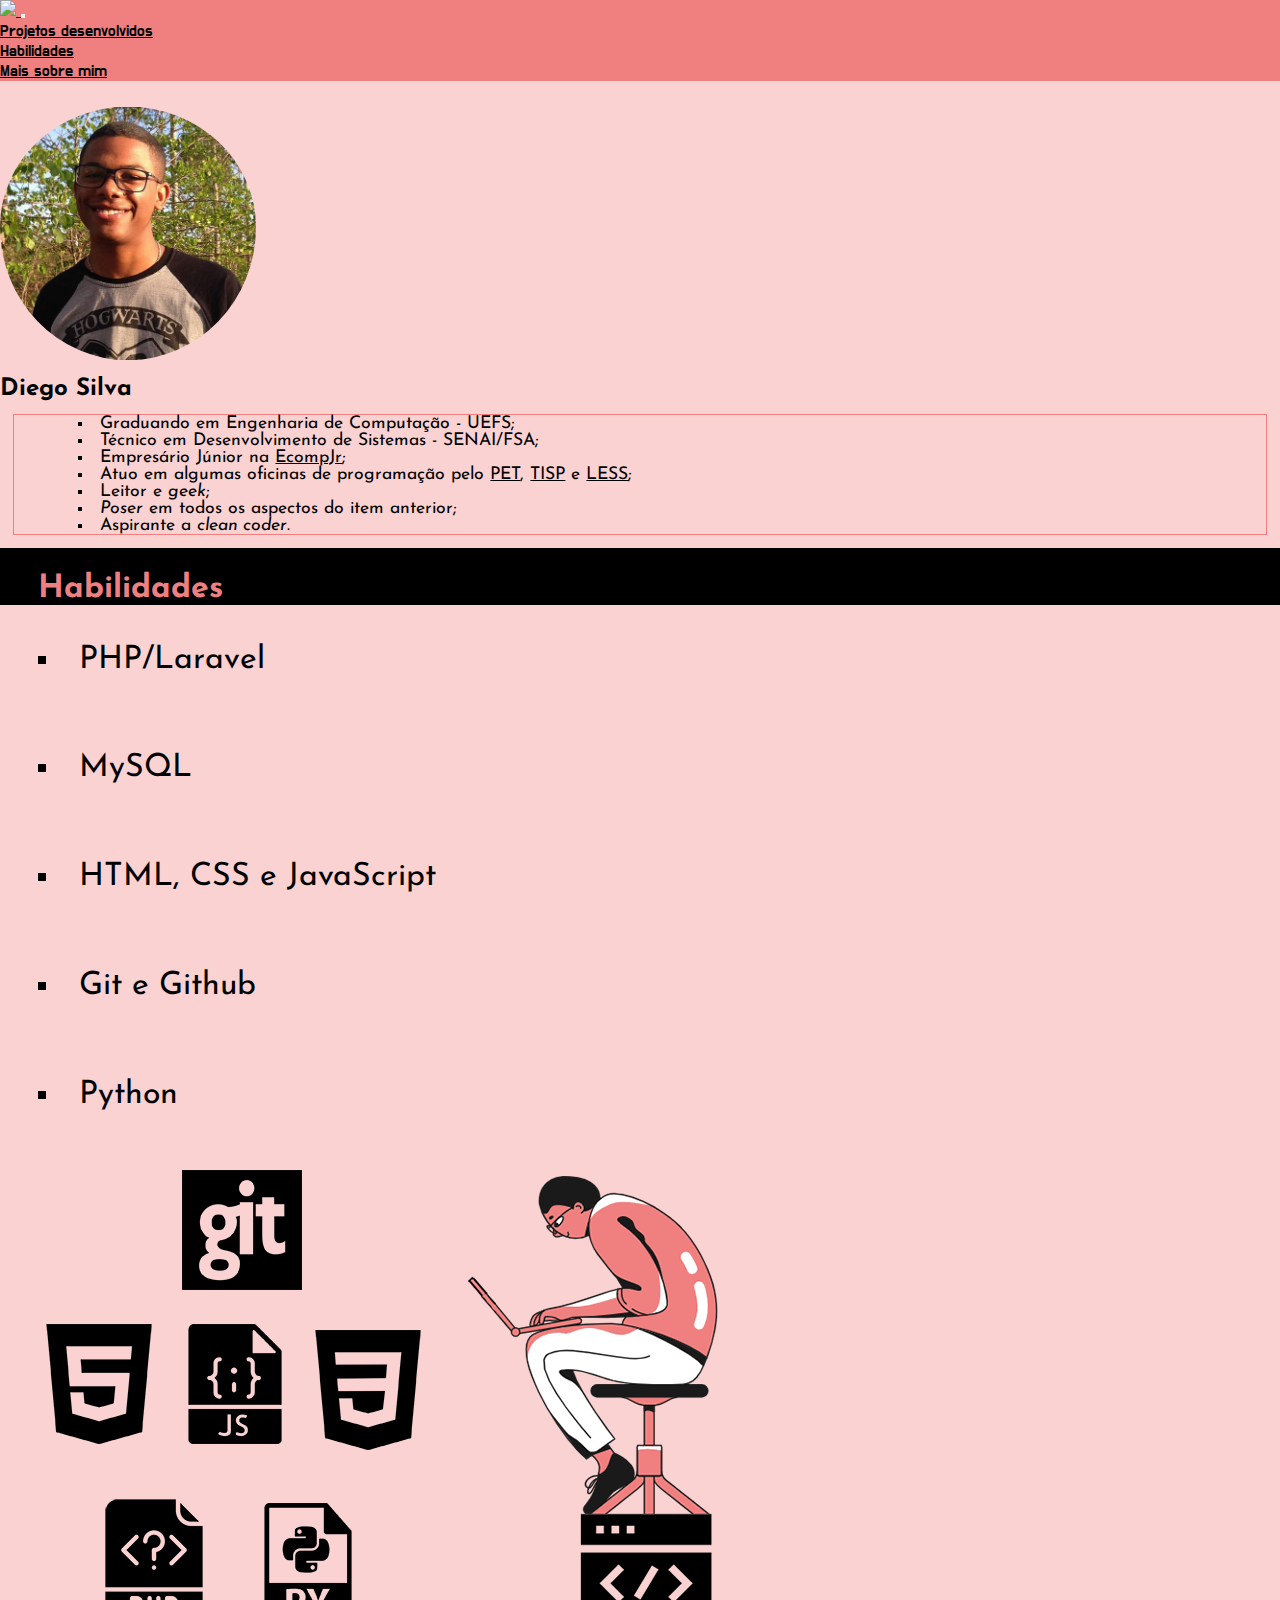
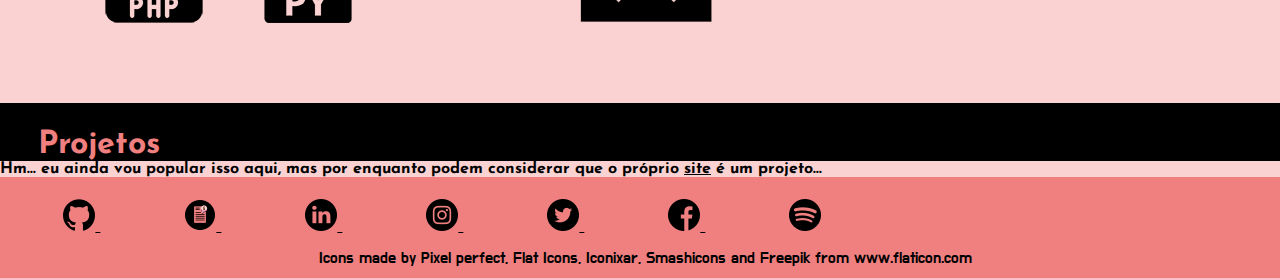
==== index.html @ 700fc0e4 "Merge branch 'master' into dev" ====
<!DOCTYPE html>
<html>
	<head>
		<title> Diego Silva </title>
		<meta charset="utf-8" />
		<meta name="description" content="Currículo/Portfólio de Diego Silva, estudante de Engenharia de Computação
		da Universidade Estadual de Feira de Santana e desenvolvedor em formação." />
		<meta name="keywords" content="Diego, portfólio, currículo, programador, programação, desenvolvedor, desenvolvimento, UEFS, Computação, Sistemas" />
		<meta name="image" property="og:image" content="assets/thumb.png"/>
		<meta property="og:title" content="Di3goCS - Desenvolvedor Web"/>
		<meta property="og:type" content="website"/>
		<meta property="og:image" content="assets/thumb.png"/>
		<meta property="og:description" content="Hey, eu sou o Diego e esse é o meu site!" />
		<meta property="og:locale" content="pt_BR"/>
		<meta property="og:url" content="https://di3gocs.github.io/"/>
		<meta property="twitter:image" content="assets/profile_pic.png">
		<meta name="author" content="Diego Silva" />
		<link rel="icon" href="/assets/favicon.ico" type="image/ico"/>
		<link rel="shortcut icon" href="/assets/favicon.ico" type="image/x-icon"/>
		<meta name="viewport" content="viewport-fit=cover, width=device-width, initial-scale=1.0, minimum-scale=1.0, maximum-scale=1.0, user-scalable=no"/>
		<link rel="stylesheet" href="https://stackpath.bootstrapcdn.com/bootstrap/4.5.0/css/bootstrap.min.css" integrity="sha384-9aIt2nRpC12Uk9gS9baDl411NQApFmC26EwAOH8WgZl5MYYxFfc+NcPb1dKGj7Sk" crossorigin="anonymous">
		<link rel="stylesheet" type="text/css" href="../css/style.css" />
	</head>
	<body>
		<header>
			<nav class="navbar navbar-expand-lg navbar-light bg-light">
				<a class="navbar-brand" href="index.html">
					<img class="d-inline-block align-top pt-2" src="assets/logo.png">
				</a>
				<button class="navbar-toggler" type="button" data-toggle="collapse" data-target="#navbarNav" aria-controls="navbarNav" aria-expanded="false" aria-label="Toggle navigation">
				  <span class="navbar-toggler-icon"></span>
				</button>
				<div class="collapse navbar-collapse" id="navbarNav">
				  <ul class="navbar-nav">
					<li class="nav-item">
						<a class="nav-link" href="#projetos">Projetos desenvolvidos</a>
					</li>
					<li class="nav-item">
						<a class="nav-link" href="#habilidades">Habilidades</a>
					</li>
					<li class="nav-item">
						<a class="nav-link" href="about.html">Mais sobre mim</a>
					</li>
				  </ul>
				</div>
			  </nav>
		</header>
		<div id="#content" class="container-fluid justify-content-around">
			<div class="row justify-content-center align-items-center">
				<img class="img-fluid" src="assets/profile_pic.png" title="Diego" id="profile-pic" alt="A foto é circular e mostra diego sorrindo. Diego é negro, usa óculos e uma camisa cinza com mangas pretas. A camisa tem o brasão de Hogwarts. O fundo da foto mostra uma vegetação verde, de árvore com galhos finos. A iluminação da foto é feita pelo sol, da esquerda para direita, o que faz uma sombra se formar na parte direita do rosto de Diego.">
			</div>
			<div class="row justify-content-center align-self-center">
				<h1 id="principal-text">Diego Silva</h1>
			</div>
			<div class="row justify-content-center">
				<div class="rounded pt-3" id="info-box">
					<ul>
						<li>Graduando em Engenharia de Computação - UEFS;</li>
						<li>Técnico em Desenvolvimento de Sistemas - SENAI/FSA;</li>
						<li>Empresário Júnior na <a href="http://www.ecompjr.com.br" target="_blank">EcompJr</a>;</li>
						<li>Atuo em algumas oficinas de programação pelo 
							<a href="https://www.instagram.com/pet.engs.uefs/" target="_blank">PET</a>,
							<a href="https://www.instagram.com/tisp.uefs/" target="_blank">TISP</a> e
							<a href="https://www.instagram.com/less.uefs/" target="_blank">LESS</a>;</li>
						<li>Leitor e <i>geek</i>;</li>
						<li><i>Poser</i> em todos os aspectos do item anterior;</li>
						<li>Aspirante a <i>clean coder</i>.</li>
					</ul>
				</div>
			</div>
			<div class="row justify-content-left section-title" id="habilidades">
				<h1> Habilidades </h1>
			</div>
			<div class="row justify-content-around align-items-center" id="skill-list">
				<div class="col-12 col-md-4">
					<ul>
						<li>PHP/Laravel</li>
						<li>MySQL</li>
						<li>HTML, CSS e JavaScript</li>
						<li>Git e Github</li>
						<li>Python</li>
					</ul>
				</div>
				<div class="col-12 col-md-5">
					<img class="img-fluid" src="assets/boy-coding-mounted.png">
				</div>
			</div>
			<div class="row justify-content-left section-title" id="projetos">
				<h1> Projetos </h1>
			</div>
			<div class="row justify-content-center p-3">
				<h4>Hm... eu ainda vou popular isso aqui, mas por enquanto podem considerar que o próprio
					<a href="https://github.com/di3goCS/di3goCS.github.io" target="_blank">site</a> é um projeto...
				</h4>
			</div>
		</div>
		<footer>
			<div class="container-fluid">
				<div class="row justify-content-center mt-1 mb-1" id="network">
					<a href="https://github.com/di3goCS" target="_blank">
						<img src="assets/github.png" alt="Github icon"/>
					</a>
					<a href="http://lattes.cnpq.br/7691484795936785" target="_blank">
						<img src="assets/lattes.png" alt="Lattes icon"/>
					</a>
					<a href="https://www.linkedin.com/in/diego-silva-32a560175/" target="_blank">
						<img src="assets/linkedin.png" alt="Linkedin icon"/>
					</a>
					<a href="https://instagram.com/_dihcky" target="_blank">
						<img src="assets/instagram.png" alt="Instagram icon"/>
					</a>
					<a href="https://twitter.com/di3goCS" target="_blank">
						<img src="assets/twitter.png" alt="Twitter icon"/>
					</a>
					<a href="https://facebook.com/dihck" target="_blank">
						<img src="assets/facebook.png" alt="Facebook icon"/>
					</a>
					<a href="https://open.spotify.com/user/gv347af796lak2b9co5lyiy7v?si=PlERdVa4TDumbwbuc2-dHQ" target="_blank">
						<img src="assets/spotify.png" alt="Spotify icon"/>
					</a>
				</div>
				<div class="row justify-content-center align-items-center" id="references">
					<p> 
						Icons made by <a href="https://icon54.com/" title="Pixel perfect"> Pixel perfect, </a>
						<a href="https://www.flaticon.com/authors/flat-icons" title="Flat Icons">Flat Icons</a>,
						<a href="https://www.flaticon.com/authors/iconixar" title="iconixar">Iconixar</a>,
						<a href="https://www.flaticon.com/authors/smashicons" title="Smashicons">Smashicons</a> and
						<a href="https://www.flaticon.com/authors/freepik" title="Freepik">Freepik</a> from <a href="https://www.flaticon.com/" title="Flaticon"> www.flaticon.com</a>
					</p>
				</div>
			</div>
		</footer>
		
	<div vw class="enabled">
		<div vw-access-button class="active"></div>
		<div vw-plugin-wrapper>
		<div class="vw-plugin-top-wrapper"></div>
		</div>
	</div>
	<script src="https://vlibras.gov.br/app/vlibras-plugin.js"></script>
	<script>
		new window.VLibras.Widget('https://vlibras.gov.br/app');
	</script>
	<script src="../js/main.js" defer></script>
	<script src="https://code.jquery.com/jquery-3.5.1.slim.min.js" integrity="sha384-DfXdz2htPH0lsSSs5nCTpuj/zy4C+OGpamoFVy38MVBnE+IbbVYUew+OrCXaRkfj" crossorigin="anonymous"></script>
	<script src="https://stackpath.bootstrapcdn.com/bootstrap/4.5.0/js/bootstrap.min.js" integrity="sha384-OgVRvuATP1z7JjHLkuOU7Xw704+h835Lr+6QL9UvYjZE3Ipu6Tp75j7Bh/kR0JKI" crossorigin="anonymous"></script>
	</body>
</html>
---- css/style.css ----
/*Imports de fonts*/
@import url('https://fonts.googleapis.com/css2?family=Do+Hyeon&display=swap');
@import url('https://fonts.googleapis.com/css2?family=Josefin+Sans:wght@400;700&display=swap');

* {
	margin: 0px;
	padding: 0px;
}


body {
	font-family: 'Josefin Sans', sans-serif;
	background-color: #FAD2D2;
	color: #000000;
	width: 100%;
}

header {
	font-family: 'Do Hyeon', sans-serif;
}


.navbar {
	background-color: #F08080 !important;
	white-space: nowrap;
}

.navbar-brand:hover {
	background-color: transparent;
}

header img {
	width: 15%;
	/*object-fit: cover;*/
}

header ul li a {
	color: black;
}

header a:hover {
	background-color: #F08080;
	/*background-color: #F08080;*/
	color: #000000;
}

footer {
	background-color: #F08080;
    position: relative;
	bottom:0;
	width:100%;
	margin: auto auto;
	padding: 10px 5px;
	clear:both;
}

footer .row {
	padding-top: 1%;
}

footer .row a img {
	margin-left: 1%;
	padding-left: 20px;
}

.section-title {
	background-color: #000000;
	color: #F08080;
	padding-top: 2%;
	padding-left: 3%;
}

.section-text {
	text-align: justify;
	padding: 4%;
}

.img-text {
	text-align: center;
}

.img-text img {
	width: 24%;
	padding: 1.5%;
}

.img-text p {
	text-align: justify;
	font-size: 1.2em;
	margin-bottom: 0;
	text-indent: 1.5em;
	margin-top: 1%;
}

body a {
	color: black;
}

#profile-pic {
	border-radius: 50%;
	padding: 2% 0% 1%;
	width: 55%;
}

#principal-text {
	font-weight: 700;
	font-size: 1.5em;
}

#info-box {
	font-size: 1.1em;
	border-style: solid;
	border-width: 0.1em;
	border-color: #F08080;
	margin: 1%;
	padding: 0 5%;
}

#info-box ul {
	list-style: square inside;
}

#info-box:hover {
	background-color: #F08080;
	border-color: #000000;
	color: #000000;
}

#text-pic {
	width: 50%;
}

#skill-list ul {
	list-style: square inside;
	font-size: 2em;;
}

#skill-list ul li {
	padding: 3%;
}

#network a {
	margin: 0% 2%;
}

#references {
	font-family: 'Do Hyeon', sans-serif;
	text-align: center;
	color: #000000;
}

#references a {
	text-decoration: none;
	color: #000000;
}


/* Exceções de responsividade */
@media (min-width: 768px){
	#profile-pic {
		width: 20%;
	}
	.img-text img {
		float: left;
	}
}

@media (max-width: 768px){
	#info-box {
		font-size: 0.7em;
		margin: 1% 6% 6%;
	}
	.img-text img {
		width: 70%;
	}
	#network a {
		margin: 1% 6%;
	}
}

/*Snippets*/

/* Grow from https://github.com/IanLunn/Hover*/
.hvr-grow {
    display: inline-block;
    vertical-align: middle;
    transform: translateZ(0);
    box-shadow: 0 0 1px rgba(0, 0, 0, 0);
    backface-visibility: hidden;
    -moz-osx-font-smoothing: grayscale;
    transition-duration: 0.3s;
    transition-property: transform;
}

.hvr-grow:hover,
.hvr-grow:focus,
.hvr-grow:active {
    transform: scale(1.1);
}
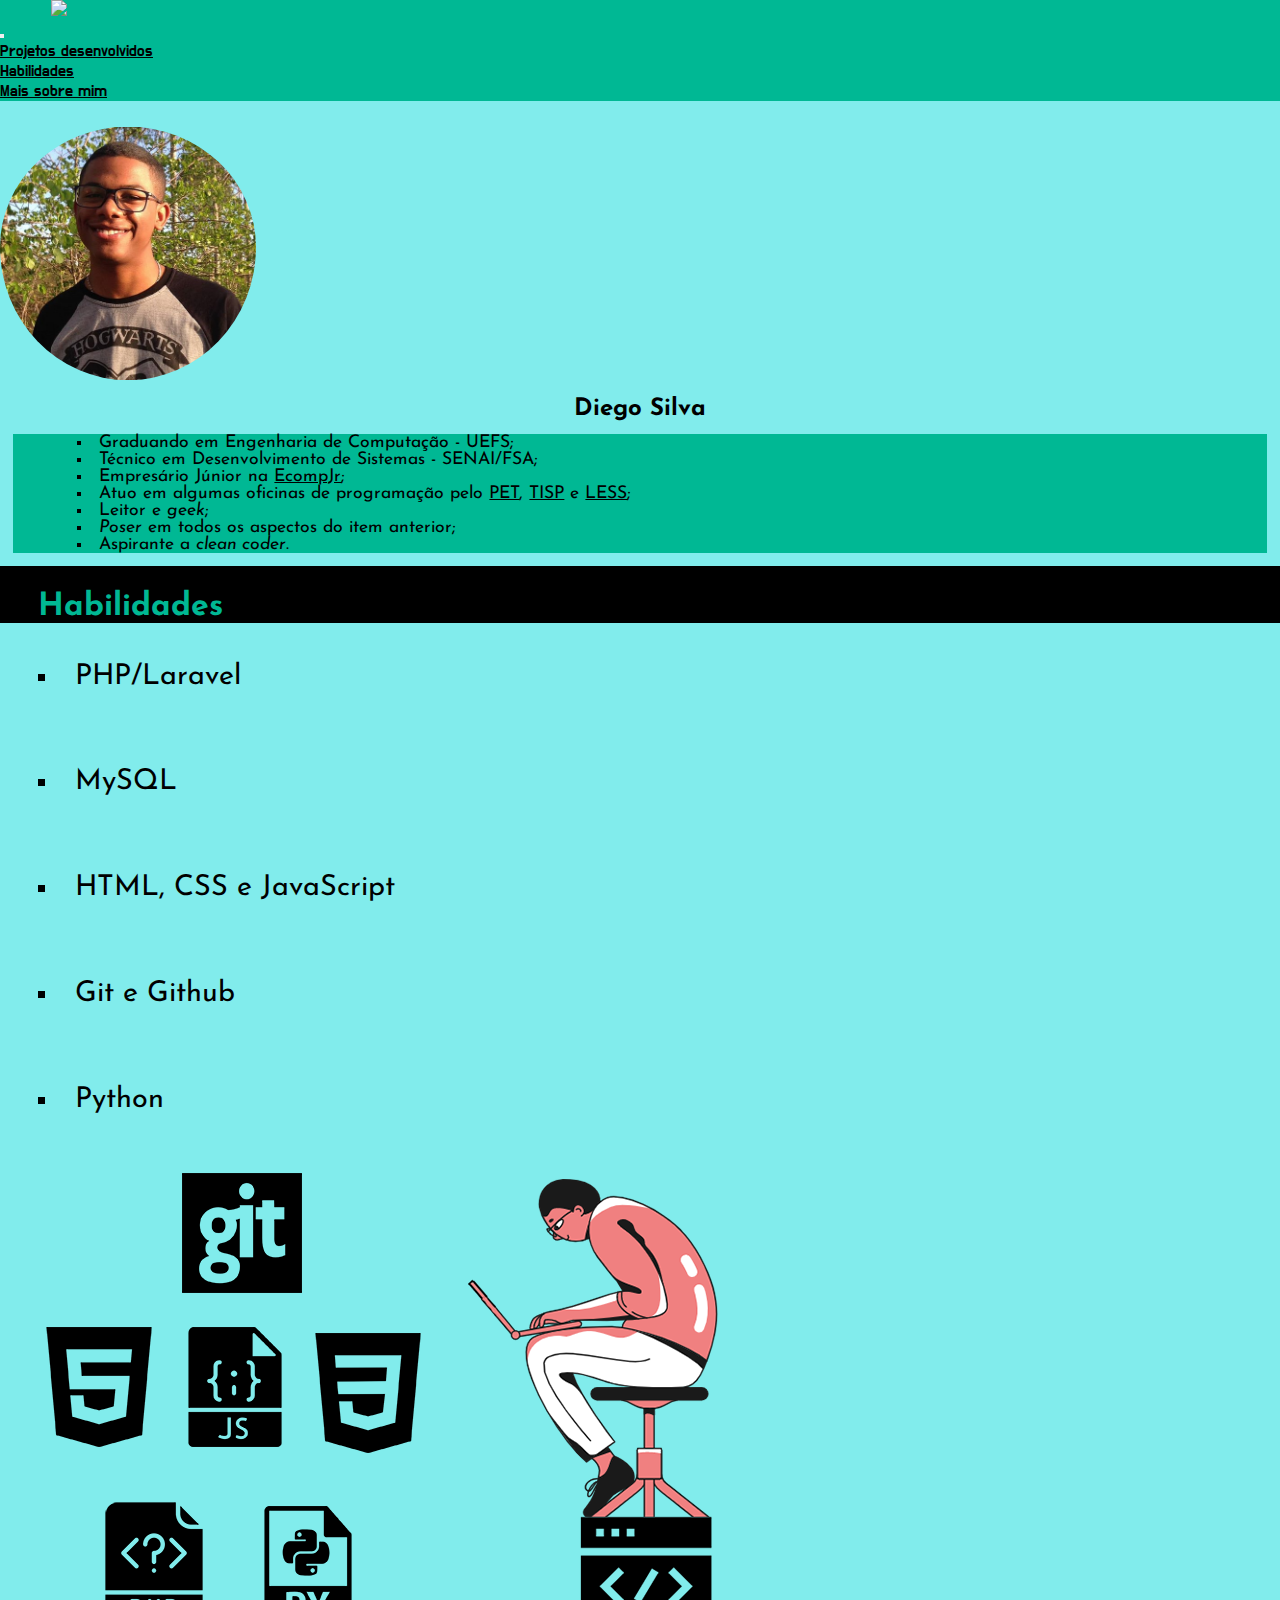
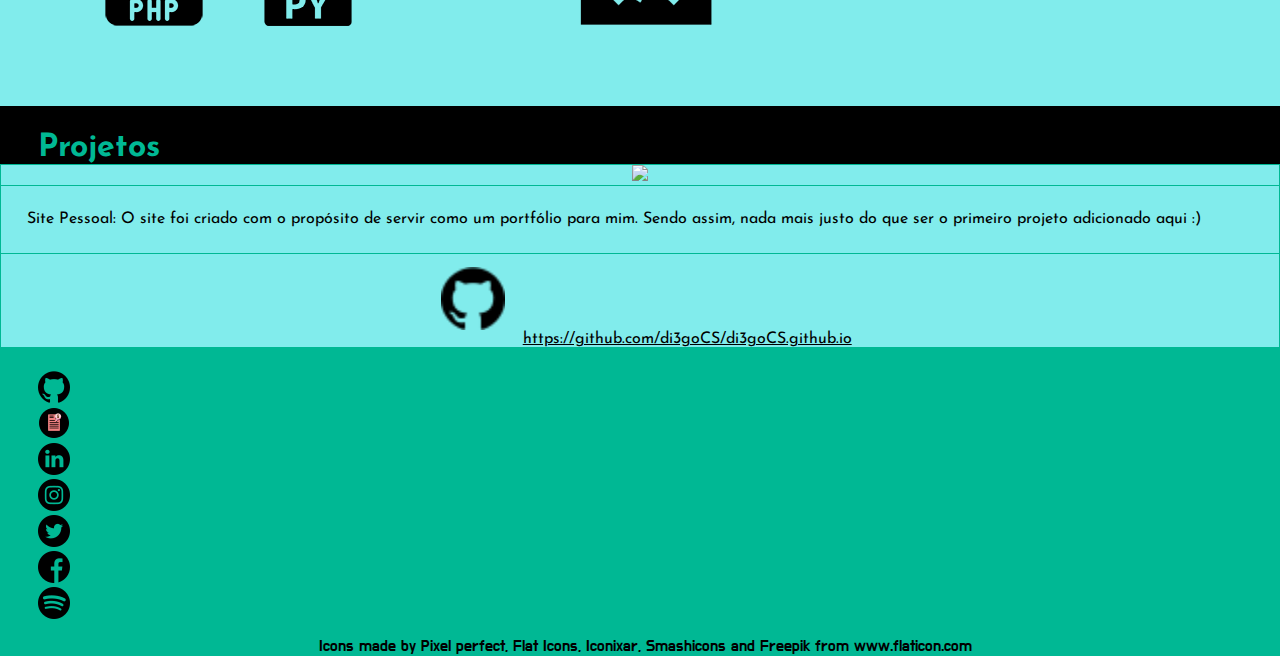
==== commit be4a97c3: "update to bootstrap 5" ====
--- a/index.html
+++ b/index.html
@@ -18,45 +18,52 @@
 		<link rel="icon" href="/assets/favicon.ico" type="image/ico"/>
 		<link rel="shortcut icon" href="/assets/favicon.ico" type="image/x-icon"/>
 		<meta name="viewport" content="viewport-fit=cover, width=device-width, initial-scale=1.0, minimum-scale=1.0, maximum-scale=1.0, user-scalable=no"/>
-		<link rel="stylesheet" href="https://stackpath.bootstrapcdn.com/bootstrap/4.5.0/css/bootstrap.min.css" integrity="sha384-9aIt2nRpC12Uk9gS9baDl411NQApFmC26EwAOH8WgZl5MYYxFfc+NcPb1dKGj7Sk" crossorigin="anonymous">
-		<link rel="stylesheet" type="text/css" href="../css/style.css" />
+		<!-- <link rel="stylesheet" href="https://stackpath.bootstrapcdn.com/bootstrap/4.5.0/css/bootstrap.min.css" integrity="sha384-9aIt2nRpC12Uk9gS9baDl411NQApFmC26EwAOH8WgZl5MYYxFfc+NcPb1dKGj7Sk" crossorigin="anonymous"> -->
+		<link href="https://cdn.jsdelivr.net/npm/bootstrap@5.0.0-beta1/dist/css/bootstrap.min.css" rel="stylesheet" integrity="sha384-giJF6kkoqNQ00vy+HMDP7azOuL0xtbfIcaT9wjKHr8RbDVddVHyTfAAsrekwKmP1" crossorigin="anonymous">
+		<link rel="stylesheet" type="text/css" href="./css/style.css" />
 	</head>
 	<body>
 		<header>
 			<nav class="navbar navbar-expand-lg navbar-light bg-light">
-				<a class="navbar-brand" href="index.html">
-					<img class="d-inline-block align-top pt-2" src="assets/logo.png">
-				</a>
-				<button class="navbar-toggler" type="button" data-toggle="collapse" data-target="#navbarNav" aria-controls="navbarNav" aria-expanded="false" aria-label="Toggle navigation">
-				  <span class="navbar-toggler-icon"></span>
-				</button>
-				<div class="collapse navbar-collapse" id="navbarNav">
-				  <ul class="navbar-nav">
-					<li class="nav-item">
-						<a class="nav-link" href="#projetos">Projetos desenvolvidos</a>
-					</li>
-					<li class="nav-item">
-						<a class="nav-link" href="#habilidades">Habilidades</a>
-					</li>
-					<li class="nav-item">
-						<a class="nav-link" href="about.html">Mais sobre mim</a>
-					</li>
-				  </ul>
+				<div class="col-2">
+					<a class="navbar-brand" href="index.html">
+						<img class="d-inline-block align-top" src="assets/logo.png">
+					</a>
 				</div>
-			  </nav>
+				<div class="col-10">
+					<button class="navbar-toggler" type="button" data-toggle="collapse" data-target="#navbarNav" aria-controls="navbarNav" aria-expanded="false" aria-label="Toggle navigation">
+					  <span class="navbar-toggler-icon"></span>
+					</button>
+					<div class="collapse navbar-collapse justify-content-end" id="navbarNav">
+						<ul class="navbar-nav">
+							<li class="nav-item">
+								<a class="nav-link" href="#projetos">Projetos desenvolvidos</a>
+							</li>
+							<li class="nav-item">
+								<a class="nav-link" href="#habilidades">Habilidades</a>
+							</li>
+							<li class="nav-item">
+								<a class="nav-link" href="about.html">Mais sobre mim</a>
+							</li>
+						</ul>
+					</div>
+				</div>
+			</nav>
 		</header>
-		<div id="#content" class="container-fluid justify-content-around">
+		<div id="#content" class="container-fluid">
 			<div class="row justify-content-center align-items-center">
 				<img class="img-fluid" src="assets/profile_pic.png" title="Diego" id="profile-pic" alt="A foto é circular e mostra diego sorrindo. Diego é negro, usa óculos e uma camisa cinza com mangas pretas. A camisa tem o brasão de Hogwarts. O fundo da foto mostra uma vegetação verde, de árvore com galhos finos. A iluminação da foto é feita pelo sol, da esquerda para direita, o que faz uma sombra se formar na parte direita do rosto de Diego.">
 			</div>
-			<div class="row justify-content-center align-self-center">
-				<h1 id="principal-text">Diego Silva</h1>
+			<div class="row justify-content-center">
+				<div class="col-4 align-self-center">
+					<h1 id="principal-text">Diego Silva</h1>
+				</div>
 			</div>
 			<div class="row justify-content-center">
-				<div class="rounded pt-3" id="info-box">
+				<div class="col-6 rounded pt-3" id="info-box">
 					<ul>
 						<li>Graduando em Engenharia de Computação - UEFS;</li>
-						<li>Técnico em Desenvolvimento de Sistemas - SENAI/FSA;</li>
+						<li>Técnico em Desenvolvimento de Sistemas - SENAI/FSA;</l>
 						<li>Empresário Júnior na <a href="http://www.ecompjr.com.br" target="_blank">EcompJr</a>;</li>
 						<li>Atuo em algumas oficinas de programação pelo 
 							<a href="https://www.instagram.com/pet.engs.uefs/" target="_blank">PET</a>,
@@ -89,35 +96,77 @@
 				<h1> Projetos </h1>
 			</div>
 			<div class="row justify-content-center p-3">
-				<h4>Hm... eu ainda vou popular isso aqui, mas por enquanto podem considerar que o próprio
-					<a href="https://github.com/di3goCS/di3goCS.github.io" target="_blank">site</a> é um projeto...
-				</h4>
+				<div class="col-8 col-md-4 order-0">
+					<div class="project-box">
+						<div class="project-pic">
+							<img src="assets/site.png"/>
+						</div>
+						<div class="project-description">
+							<p>Site Pessoal: O site foi criado com o propósito de servir como um portfólio para mim. 
+								Sendo assim, nada mais justo do que ser o primeiro projeto adicionado aqui :)</p>
+						</div>
+						<div class="project-link">
+							<img src="assets/github.png" alt="Github icon"/>
+							<a href="https://github.com/di3goCS/di3goCS.github.io">https://github.com/di3goCS/di3goCS.github.io</a>
+						</div>
+					</div>
+				</div>
+				<!-- <div class="col-8 col-md-4">
+					<div class="project-box">
+						<div class="project-pic">
+							<p>Aqui vem a foto do projeto</p>
+						</div>
+						<div class="project-description">
+							<p>O site tem como propósito servir como um portfólio para mim, então,
+								nada mais justo do que ser o primeiro projeto adicionado aqui :)
+							</p>
+						</div>
+						<div class="project-link">
+							<img src="assets/github.png" alt="Github icon"/>
+							<a href="https://github.com/di3goCS/di3goCS.github.io" target="_blank">https://github.com/di3goCS/di3goCS.github.io</a>
+						</div>
+					</div>
+				</div> -->
 			</div>
 		</div>
 		<footer>
 			<div class="container-fluid">
 				<div class="row justify-content-center mt-1 mb-1" id="network">
-					<a href="https://github.com/di3goCS" target="_blank">
-						<img src="assets/github.png" alt="Github icon"/>
-					</a>
-					<a href="http://lattes.cnpq.br/7691484795936785" target="_blank">
-						<img src="assets/lattes.png" alt="Lattes icon"/>
-					</a>
-					<a href="https://www.linkedin.com/in/diego-silva-32a560175/" target="_blank">
-						<img src="assets/linkedin.png" alt="Linkedin icon"/>
-					</a>
-					<a href="https://instagram.com/_dihcky" target="_blank">
-						<img src="assets/instagram.png" alt="Instagram icon"/>
-					</a>
-					<a href="https://twitter.com/di3goCS" target="_blank">
-						<img src="assets/twitter.png" alt="Twitter icon"/>
-					</a>
-					<a href="https://facebook.com/dihck" target="_blank">
-						<img src="assets/facebook.png" alt="Facebook icon"/>
-					</a>
-					<a href="https://open.spotify.com/user/gv347af796lak2b9co5lyiy7v?si=PlERdVa4TDumbwbuc2-dHQ" target="_blank">
-						<img src="assets/spotify.png" alt="Spotify icon"/>
-					</a>
+					<div class="col-md-1 col-4 p-1">
+						<a href="https://github.com/di3goCS" target="_blank">
+							<img src="assets/github.png" alt="Github icon"/>
+						</a>
+					</div>
+					<div class="col-md-1 col-4 p-1">
+						<a href="http://lattes.cnpq.br/7691484795936785" target="_blank">
+							<img src="assets/lattes.png" alt="Lattes icon"/>
+						</a>
+					</div>
+					<div class="col-md-1 col-4 p-1">
+						<a href="https://www.linkedin.com/in/diego-silva-32a560175/" target="_blank">
+							<img src="assets/linkedin.png" alt="Linkedin icon"/>
+						</a>
+					</div>
+					<div class="col-md-1 col-4 p-1">
+						<a href="https://instagram.com/_dihcky" target="_blank">
+							<img src="assets/instagram.png" alt="Instagram icon"/>
+						</a>
+					</div>
+					<div class="col-md-1 col-4 p-1">
+						<a href="https://twitter.com/di3goCS" target="_blank">
+							<img src="assets/twitter.png" alt="Twitter icon"/>
+						</a>
+					</div>
+					<div class="col-md-1 col-4 p-1">
+						<a href="https://facebook.com/dihck" target="_blank">
+							<img src="assets/facebook.png" alt="Facebook icon"/>
+						</a>
+					</div>
+					<div class="col-md-1 col-4 p-1">
+						<a href="https://open.spotify.com/user/gv347af796lak2b9co5lyiy7v?si=PlERdVa4TDumbwbuc2-dHQ" target="_blank">
+							<img src="assets/spotify.png" alt="Spotify icon"/>
+						</a>
+					</div>
 				</div>
 				<div class="row justify-content-center align-items-center" id="references">
 					<p> 
@@ -142,8 +191,9 @@
 		new window.VLibras.Widget('https://vlibras.gov.br/app');
 	</script>
 	<script src="../js/main.js" defer></script>
-	<script src="https://code.jquery.com/jquery-3.5.1.slim.min.js" integrity="sha384-DfXdz2htPH0lsSSs5nCTpuj/zy4C+OGpamoFVy38MVBnE+IbbVYUew+OrCXaRkfj" crossorigin="anonymous"></script>
-	<script src="https://stackpath.bootstrapcdn.com/bootstrap/4.5.0/js/bootstrap.min.js" integrity="sha384-OgVRvuATP1z7JjHLkuOU7Xw704+h835Lr+6QL9UvYjZE3Ipu6Tp75j7Bh/kR0JKI" crossorigin="anonymous"></script>
+	<script src="https://cdn.jsdelivr.net/npm/bootstrap@5.0.0-beta1/dist/js/bootstrap.bundle.min.js" integrity="sha384-ygbV9kiqUc6oa4msXn9868pTtWMgiQaeYH7/t7LECLbyPA2x65Kgf80OJFdroafW" crossorigin="anonymous"></script>
+	<!-- <script src="https://code.jquery.com/jquery-3.5.1.slim.min.js" integrity="sha384-DfXdz2htPH0lsSSs5nCTpuj/zy4C+OGpamoFVy38MVBnE+IbbVYUew+OrCXaRkfj" crossorigin="anonymous"></script>
+	<script src="https://stackpath.bootstrapcdn.com/bootstrap/4.5.0/js/bootstrap.min.js" integrity="sha384-OgVRvuATP1z7JjHLkuOU7Xw704+h835Lr+6QL9UvYjZE3Ipu6Tp75j7Bh/kR0JKI" crossorigin="anonymous"></script> -->
 	</body>
 </html>
 
--- a/css/style.css
+++ b/css/style.css
@@ -5,12 +5,17 @@
 * {
 	margin: 0px;
 	padding: 0px;
-}
-
+	--primary-color:#81ecec;
+	--secondary-color:#00b894;
+}
+
+html, body {
+    min-height: 100%;
+}
 
 body {
 	font-family: 'Josefin Sans', sans-serif;
-	background-color: #FAD2D2;
+	background-color: var(--primary-color);
 	color: #000000;
 	width: 100%;
 }
@@ -21,7 +26,7 @@
 
 
 .navbar {
-	background-color: #F08080 !important;
+	background-color: var(--secondary-color) !important;
 	white-space: nowrap;
 }
 
@@ -30,7 +35,8 @@
 }
 
 header img {
-	width: 15%;
+	width: 50%;
+	margin-left: 4%;
 	/*object-fit: cover;*/
 }
 
@@ -39,19 +45,19 @@
 }
 
 header a:hover {
-	background-color: #F08080;
+	background-color: var(--secondary-color);
 	/*background-color: #F08080;*/
 	color: #000000;
 }
 
 footer {
-	background-color: #F08080;
+	background-color: var(--secondary-color);
     position: relative;
-	bottom:0;
-	width:100%;
-	margin: auto auto;
-	padding: 10px 5px;
-	clear:both;
+	bottom: 0;
+	width: 100%;
+	margin: 0;
+	padding: 10px 5px 0px;
+	/*clear:both;*/
 }
 
 footer .row {
@@ -65,7 +71,7 @@
 
 .section-title {
 	background-color: #000000;
-	color: #F08080;
+	color: var(--secondary-color);
 	padding-top: 2%;
 	padding-left: 3%;
 }
@@ -92,6 +98,36 @@
 	margin-top: 1%;
 }
 
+.project-box {
+	border: 1px solid var(--secondary-color);
+}
+
+.project-pic {
+	border-bottom: 1px solid var(--secondary-color);
+	text-align: center;
+}
+
+.project-pic img {
+	justify-self: center;
+	width: 100%;
+}
+
+.project-description p {
+	margin: 2%;
+	text-align: justify;
+}
+
+.project-link {
+	border-top: 1px solid var(--secondary-color);
+	text-align: center;
+}
+
+.project-link img {
+	width: 5%;
+	margin: 1%;
+}
+
+
 body a {
 	color: black;
 }
@@ -105,15 +141,20 @@
 #principal-text {
 	font-weight: 700;
 	font-size: 1.5em;
+	text-align: center;
 }
 
 #info-box {
 	font-size: 1.1em;
-	border-style: solid;
+	/* border-style: solid;
 	border-width: 0.1em;
-	border-color: #F08080;
+	border-color: var(--secondary-color); */
 	margin: 1%;
 	padding: 0 5%;
+	background-color: var(--secondary-color);
+	border-color: #000000;
+	color: #000000;
+	/* box-shadow: 10px 10px 5px black; */
 }
 
 #info-box ul {
@@ -121,9 +162,8 @@
 }
 
 #info-box:hover {
-	background-color: #F08080;
-	border-color: #000000;
-	color: #000000;
+	transition: 0.25s;
+	box-shadow: 5px 5px 5px rgba(0, 0, 0, 0.507);
 }
 
 #text-pic {
@@ -132,15 +172,11 @@
 
 #skill-list ul {
 	list-style: square inside;
-	font-size: 2em;;
+	font-size: 1.8em;
 }
 
 #skill-list ul li {
 	padding: 3%;
-}
-
-#network a {
-	margin: 0% 2%;
 }
 
 #references {
@@ -175,6 +211,9 @@
 	}
 	#network a {
 		margin: 1% 6%;
+	}
+	#skill-list ul {
+		font-size: 1em;
 	}
 }
 
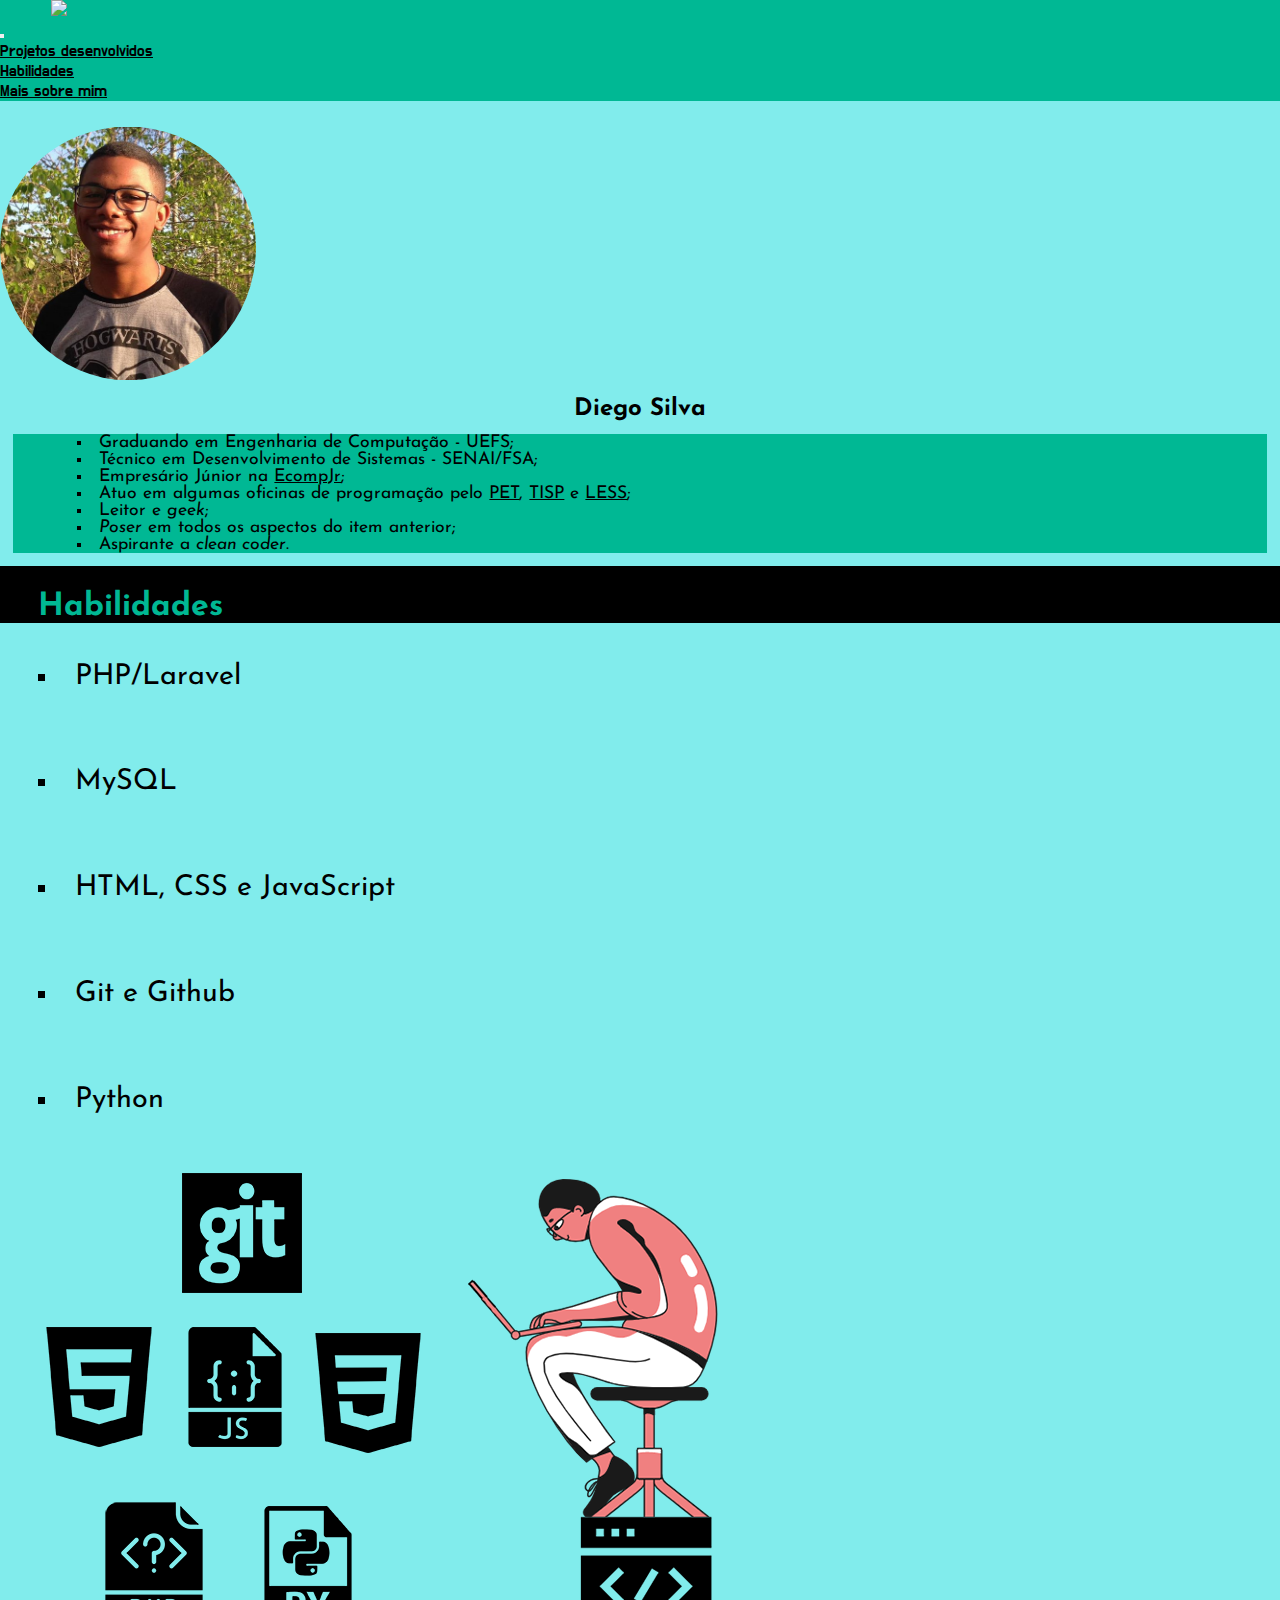
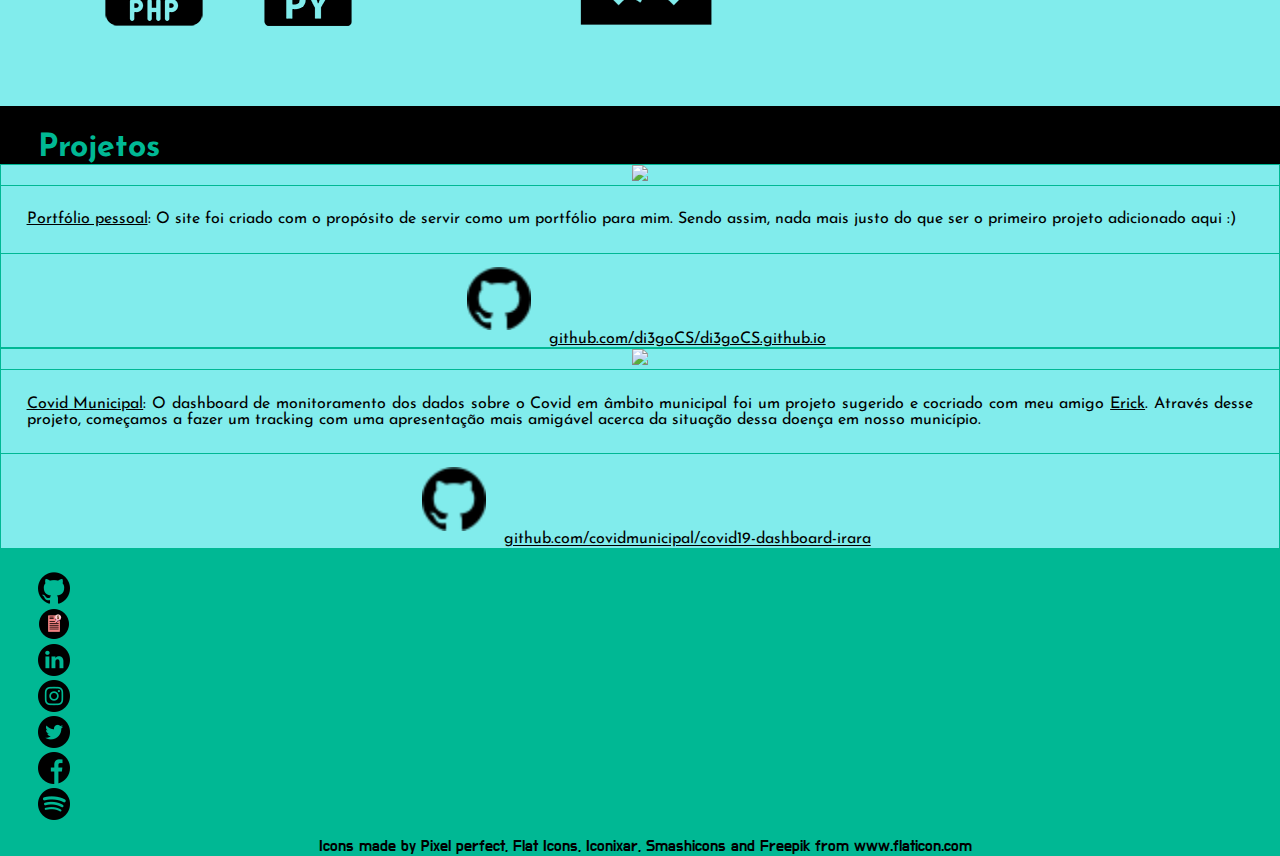
==== commit 28ced0ec: "minor changes" ====
--- a/index.html
+++ b/index.html
@@ -24,46 +24,52 @@
 	</head>
 	<body>
 		<header>
-			<nav class="navbar navbar-expand-lg navbar-light bg-light">
-				<div class="col-2">
-					<a class="navbar-brand" href="index.html">
-						<img class="d-inline-block align-top" src="assets/logo.png">
-					</a>
-				</div>
-				<div class="col-10">
-					<button class="navbar-toggler" type="button" data-toggle="collapse" data-target="#navbarNav" aria-controls="navbarNav" aria-expanded="false" aria-label="Toggle navigation">
-					  <span class="navbar-toggler-icon"></span>
-					</button>
-					<div class="collapse navbar-collapse justify-content-end" id="navbarNav">
-						<ul class="navbar-nav">
-							<li class="nav-item">
-								<a class="nav-link" href="#projetos">Projetos desenvolvidos</a>
-							</li>
-							<li class="nav-item">
-								<a class="nav-link" href="#habilidades">Habilidades</a>
-							</li>
-							<li class="nav-item">
-								<a class="nav-link" href="about.html">Mais sobre mim</a>
-							</li>
-						</ul>
-					</div>
-				</div>
-			</nav>
+			<div class="row justify-content-between">
+				<nav class="navbar navbar-expand-lg navbar-light bg-light">
+					<div class="col-7 col-md-2 order-1 order-md-0">
+						<a class="navbar-brand" href="index.html">
+							<img class="d-inline-block align-self-top" src="assets/logo.png">
+						</a>
+					</div>
+					<div class="col-2 col-md-10">
+						<!-- <button class="navbar-toggler m-2" type="button" data-toggle="collapse" data-target="#navbarNav" aria-controls="navbarNav" aria-expanded="false" aria-label="Toggle navigation">
+						<span class="navbar-toggler-icon"></span>
+						</button>
+						<div class="collapse navbar-collapse justify-content-end" id="navbarNav"> -->
+						<button class="navbar-toggler m-2" type="button" data-bs-toggle="collapse" data-bs-target="#navbarSupportedContent" aria-controls="navbarSupportedContent" aria-expanded="false" aria-label="Toggle navigation">
+							<span class="navbar-toggler-icon"></span>
+						</button>
+						<div class="collapse navbar-collapse justify-content-end" id="navbarSupportedContent">
+							<ul class="navbar-nav">
+								<li class="nav-item">
+									<a class="nav-link" href="#projetos">Projetos desenvolvidos</a>
+								</li>
+								<li class="nav-item">
+									<a class="nav-link" href="#habilidades">Habilidades</a>
+								</li>
+								<li class="nav-item">
+									<a class="nav-link" href="about.html">Mais sobre mim</a>
+								</li>
+							</ul>
+						</div>
+					</div>
+				</nav>
+			</div>
 		</header>
 		<div id="#content" class="container-fluid">
 			<div class="row justify-content-center align-items-center">
 				<img class="img-fluid" src="assets/profile_pic.png" title="Diego" id="profile-pic" alt="A foto é circular e mostra diego sorrindo. Diego é negro, usa óculos e uma camisa cinza com mangas pretas. A camisa tem o brasão de Hogwarts. O fundo da foto mostra uma vegetação verde, de árvore com galhos finos. A iluminação da foto é feita pelo sol, da esquerda para direita, o que faz uma sombra se formar na parte direita do rosto de Diego.">
 			</div>
 			<div class="row justify-content-center">
-				<div class="col-4 align-self-center">
+				<div class="col-8 col-md-4 align-self-center">
 					<h1 id="principal-text">Diego Silva</h1>
 				</div>
 			</div>
 			<div class="row justify-content-center">
-				<div class="col-6 rounded pt-3" id="info-box">
+				<div class="col-11 col-md-6 rounded pt-3" id="info-box">
 					<ul>
 						<li>Graduando em Engenharia de Computação - UEFS;</li>
-						<li>Técnico em Desenvolvimento de Sistemas - SENAI/FSA;</l>
+						<li>Técnico em Desenvolvimento de Sistemas - SENAI/FSA;</li>
 						<li>Empresário Júnior na <a href="http://www.ecompjr.com.br" target="_blank">EcompJr</a>;</li>
 						<li>Atuo em algumas oficinas de programação pelo 
 							<a href="https://www.instagram.com/pet.engs.uefs/" target="_blank">PET</a>,
@@ -96,37 +102,38 @@
 				<h1> Projetos </h1>
 			</div>
 			<div class="row justify-content-center p-3">
-				<div class="col-8 col-md-4 order-0">
+				<div class="col-12 col-md-4 order-0">
 					<div class="project-box">
 						<div class="project-pic">
 							<img src="assets/site.png"/>
 						</div>
 						<div class="project-description">
-							<p>Site Pessoal: O site foi criado com o propósito de servir como um portfólio para mim. 
+							<p><a href="#">Portfólio pessoal</a>: O site foi criado com o propósito de servir como um portfólio para mim. 
 								Sendo assim, nada mais justo do que ser o primeiro projeto adicionado aqui :)</p>
 						</div>
 						<div class="project-link">
 							<img src="assets/github.png" alt="Github icon"/>
-							<a href="https://github.com/di3goCS/di3goCS.github.io">https://github.com/di3goCS/di3goCS.github.io</a>
-						</div>
-					</div>
-				</div>
-				<!-- <div class="col-8 col-md-4">
+							<a href="https://github.com/di3goCS/di3goCS.github.io">github.com/di3goCS/di3goCS.github.io</a>
+						</div>
+					</div>
+				</div>
+				<div class="col-12 col-md-4 order-0">
 					<div class="project-box">
 						<div class="project-pic">
-							<p>Aqui vem a foto do projeto</p>
+							<img src="assets/covid-municipal.png"/>
 						</div>
 						<div class="project-description">
-							<p>O site tem como propósito servir como um portfólio para mim, então,
-								nada mais justo do que ser o primeiro projeto adicionado aqui :)
-							</p>
+							<p><a href="https://irara.covidmunicipal.live/">Covid Municipal</a>: O dashboard de monitoramento dos dados sobre o Covid 
+								em âmbito municipal	foi um projeto sugerido e cocriado com meu amigo <a href="https://github.com/Erick2280" target="_blank">Erick</a>. 
+								Através desse projeto, começamos a fazer um tracking com uma apresentação mais amigável acerca da situação dessa
+								doença em nosso município. </p>
 						</div>
 						<div class="project-link">
 							<img src="assets/github.png" alt="Github icon"/>
-							<a href="https://github.com/di3goCS/di3goCS.github.io" target="_blank">https://github.com/di3goCS/di3goCS.github.io</a>
-						</div>
-					</div>
-				</div> -->
+							<a href="https://github.com/covidmunicipal/covid19-dashboard-irara">github.com/covidmunicipal/covid19-dashboard-irara</a>
+						</div>
+					</div>
+				</div>
 			</div>
 		</div>
 		<footer>
@@ -192,8 +199,6 @@
 	</script>
 	<script src="../js/main.js" defer></script>
 	<script src="https://cdn.jsdelivr.net/npm/bootstrap@5.0.0-beta1/dist/js/bootstrap.bundle.min.js" integrity="sha384-ygbV9kiqUc6oa4msXn9868pTtWMgiQaeYH7/t7LECLbyPA2x65Kgf80OJFdroafW" crossorigin="anonymous"></script>
-	<!-- <script src="https://code.jquery.com/jquery-3.5.1.slim.min.js" integrity="sha384-DfXdz2htPH0lsSSs5nCTpuj/zy4C+OGpamoFVy38MVBnE+IbbVYUew+OrCXaRkfj" crossorigin="anonymous"></script>
-	<script src="https://stackpath.bootstrapcdn.com/bootstrap/4.5.0/js/bootstrap.min.js" integrity="sha384-OgVRvuATP1z7JjHLkuOU7Xw704+h835Lr+6QL9UvYjZE3Ipu6Tp75j7Bh/kR0JKI" crossorigin="anonymous"></script> -->
 	</body>
 </html>
 
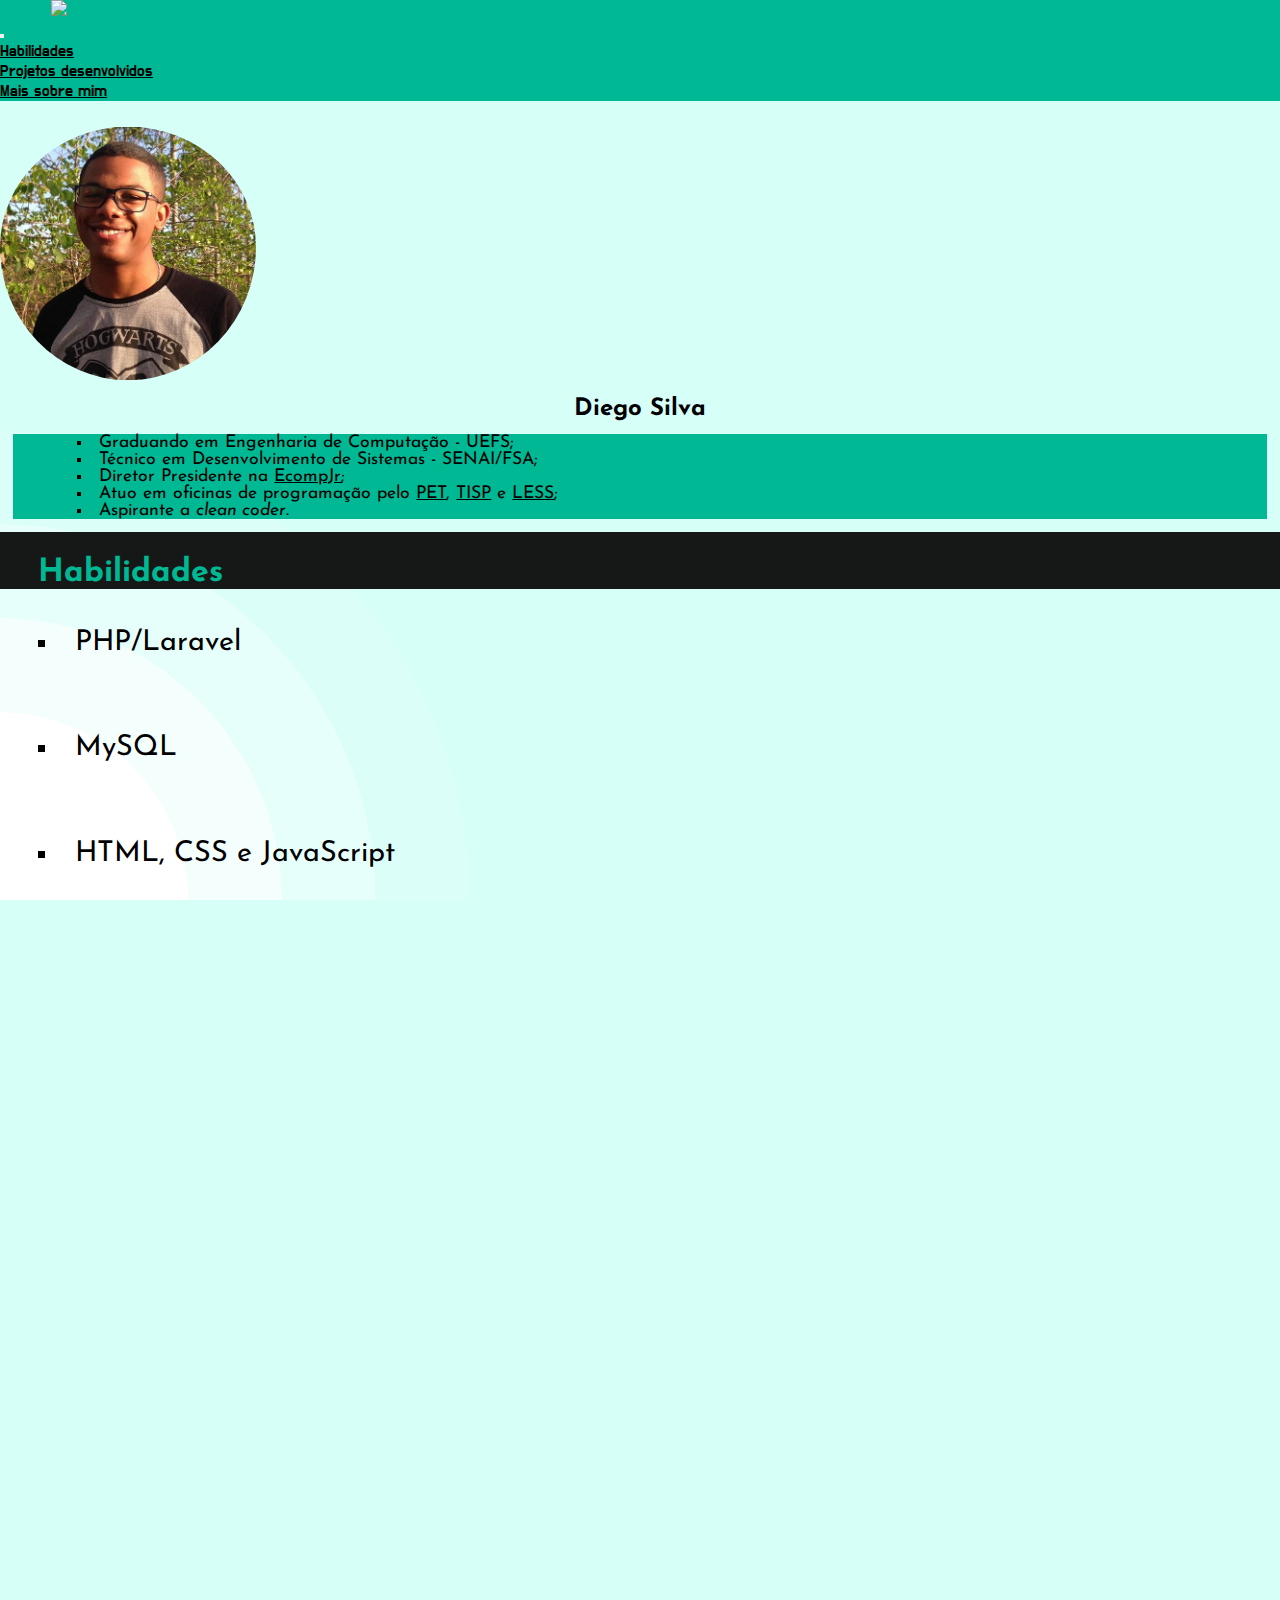
==== commit 2669c8e8: "add background effects and remove some info" ====
--- a/index.html
+++ b/index.html
@@ -42,10 +42,10 @@
 						<div class="collapse navbar-collapse justify-content-end" id="navbarSupportedContent">
 							<ul class="navbar-nav">
 								<li class="nav-item">
-									<a class="nav-link" href="#projetos">Projetos desenvolvidos</a>
+									<a class="nav-link" href="#habilidades">Habilidades</a>
 								</li>
 								<li class="nav-item">
-									<a class="nav-link" href="#habilidades">Habilidades</a>
+									<a class="nav-link" href="#projetos">Projetos desenvolvidos</a>
 								</li>
 								<li class="nav-item">
 									<a class="nav-link" href="about.html">Mais sobre mim</a>
@@ -70,13 +70,13 @@
 					<ul>
 						<li>Graduando em Engenharia de Computação - UEFS;</li>
 						<li>Técnico em Desenvolvimento de Sistemas - SENAI/FSA;</li>
-						<li>Empresário Júnior na <a href="http://www.ecompjr.com.br" target="_blank">EcompJr</a>;</li>
-						<li>Atuo em algumas oficinas de programação pelo 
+						<li>Diretor Presidente na <a href="http://www.ecompjr.com.br" target="_blank">EcompJr</a>;</li>
+						<li>Atuo em oficinas de programação pelo 
 							<a href="https://www.instagram.com/pet.engs.uefs/" target="_blank">PET</a>,
 							<a href="https://www.instagram.com/tisp.uefs/" target="_blank">TISP</a> e
 							<a href="https://www.instagram.com/less.uefs/" target="_blank">LESS</a>;</li>
-						<li>Leitor e <i>geek</i>;</li>
-						<li><i>Poser</i> em todos os aspectos do item anterior;</li>
+						<!-- <li>Leitor e <i>geek</i>;</li>
+						<li><i>Poser</i> em todos os aspectos do item anterior;</li> -->
 						<li>Aspirante a <i>clean coder</i>.</li>
 					</ul>
 				</div>
--- a/css/style.css
+++ b/css/style.css
@@ -5,12 +5,19 @@
 * {
 	margin: 0px;
 	padding: 0px;
-	--primary-color:#81ecec;
+	--primary-color: #d6fff7;
 	--secondary-color:#00b894;
+	--black-tone: #161817;
 }
 
 html, body {
-    min-height: 100%;
+	min-height: 100%;
+	overflow-x: hidden;
+	/* efeito */
+	width: 100%;
+    height: 100%;
+    margin: 0;
+    padding: 0;
 }
 
 body {
@@ -18,6 +25,27 @@
 	background-color: var(--primary-color);
 	color: #000000;
 	width: 100%;
+	/* efeito */
+	background-image: 
+        radial-gradient(circle at left bottom, 
+        #ffff 0%, #ffff 20%, 
+        #fffb 20%, #fffb 30%, 
+        #fff6 30%, #fff6 40%, 
+        #fff2 40%, #fff2 50%, 
+        transparent 50%, transparent 100%),
+        url(https://placecage.com/100/100);
+    background-size: 60% 60%, cover;
+    background-position: bottom left, center;
+    background-repeat: no-repeat;
+
+    animation: nome 5s infinite;
+}
+
+/* efeito */
+@keyframes nome {
+    50% {
+        background-size: 100% 100%, cover;
+    }
 }
 
 header {
@@ -47,7 +75,7 @@
 header a:hover {
 	background-color: var(--secondary-color);
 	/*background-color: #F08080;*/
-	color: #000000;
+	color: var(--black-tone);
 }
 
 footer {
@@ -70,7 +98,7 @@
 }
 
 .section-title {
-	background-color: #000000;
+	background-color: var(--black-tone);
 	color: var(--secondary-color);
 	padding-top: 2%;
 	padding-left: 3%;
@@ -99,7 +127,8 @@
 }
 
 .project-box {
-	border: 1px solid var(--secondary-color);
+	border: 2px solid var(--secondary-color);
+	margin-bottom: 5%;
 }
 
 .project-pic {
@@ -152,7 +181,7 @@
 	margin: 1%;
 	padding: 0 5%;
 	background-color: var(--secondary-color);
-	border-color: #000000;
+	border-color: var(--black-tone);
 	color: #000000;
 	/* box-shadow: 10px 10px 5px black; */
 }
@@ -182,12 +211,12 @@
 #references {
 	font-family: 'Do Hyeon', sans-serif;
 	text-align: center;
-	color: #000000;
+	color: var(--black-tone);
 }
 
 #references a {
 	text-decoration: none;
-	color: #000000;
+	color: var(--black-tone);
 }
 
 
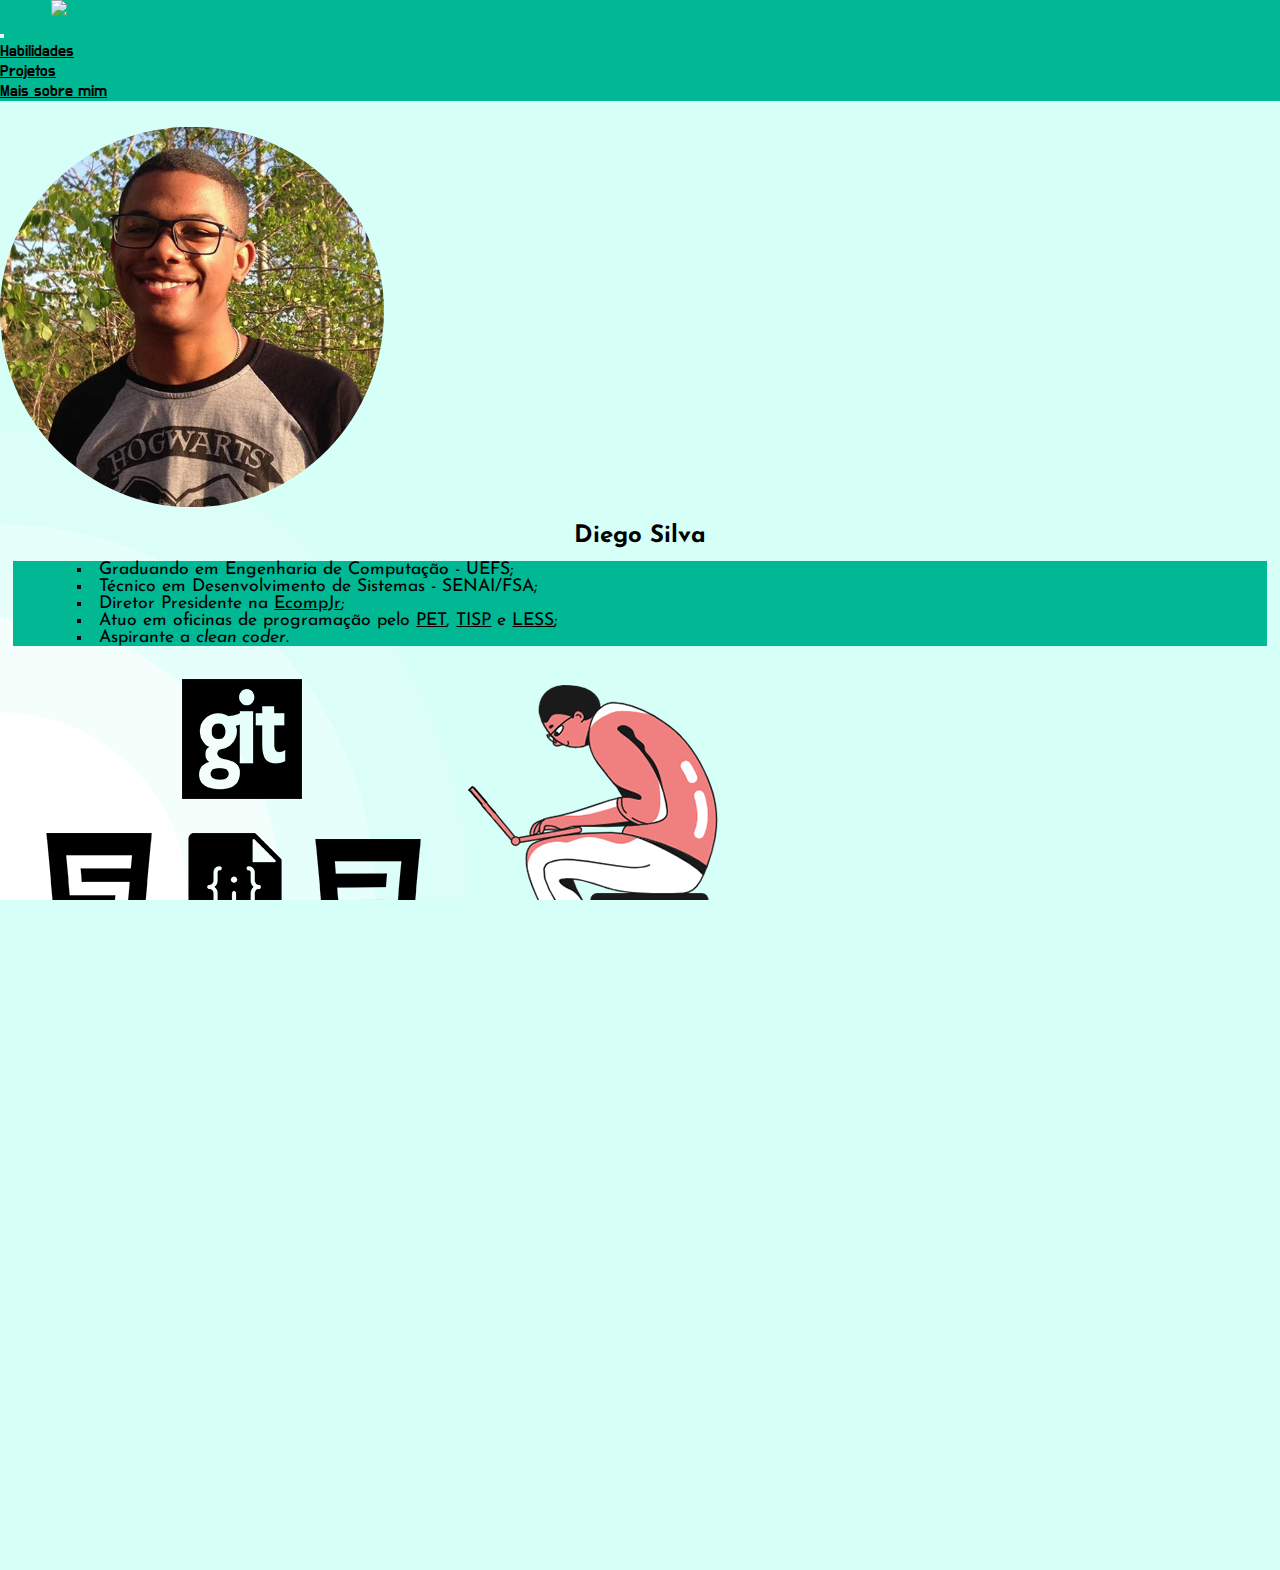
==== commit ec06e12f: "Merge pull request #17 from di3goCS/dev" ====
--- a/index.html
+++ b/index.html
@@ -13,7 +13,7 @@
 		<meta property="og:description" content="Hey, eu sou o Diego e esse é o meu site!" />
 		<meta property="og:locale" content="pt_BR"/>
 		<meta property="og:url" content="https://di3gocs.github.io/"/>
-		<meta property="twitter:image" content="assets/profile_pic.png">
+		<meta property="twitter:image" content="assets/thumb.png">
 		<meta name="author" content="Diego Silva" />
 		<link rel="icon" href="/assets/favicon.ico" type="image/ico"/>
 		<link rel="shortcut icon" href="/assets/favicon.ico" type="image/x-icon"/>
@@ -28,7 +28,7 @@
 				<nav class="navbar navbar-expand-lg navbar-light bg-light">
 					<div class="col-7 col-md-2 order-1 order-md-0">
 						<a class="navbar-brand" href="index.html">
-							<img class="d-inline-block align-self-top" src="assets/logo.png">
+							<img class="d-inline-block" src="assets/logo.png">
 						</a>
 					</div>
 					<div class="col-2 col-md-10">
@@ -45,7 +45,7 @@
 									<a class="nav-link" href="#habilidades">Habilidades</a>
 								</li>
 								<li class="nav-item">
-									<a class="nav-link" href="#projetos">Projetos desenvolvidos</a>
+									<a class="nav-link" href="projects.html">Projetos</a>
 								</li>
 								<li class="nav-item">
 									<a class="nav-link" href="about.html">Mais sobre mim</a>
@@ -57,88 +57,47 @@
 			</div>
 		</header>
 		<div id="#content" class="container-fluid">
-			<div class="row justify-content-center align-items-center">
-				<img class="img-fluid" src="assets/profile_pic.png" title="Diego" id="profile-pic" alt="A foto é circular e mostra diego sorrindo. Diego é negro, usa óculos e uma camisa cinza com mangas pretas. A camisa tem o brasão de Hogwarts. O fundo da foto mostra uma vegetação verde, de árvore com galhos finos. A iluminação da foto é feita pelo sol, da esquerda para direita, o que faz uma sombra se formar na parte direita do rosto de Diego.">
-			</div>
-			<div class="row justify-content-center">
-				<div class="col-8 col-md-4 align-self-center">
-					<h1 id="principal-text">Diego Silva</h1>
-				</div>
-			</div>
-			<div class="row justify-content-center">
-				<div class="col-11 col-md-6 rounded pt-3" id="info-box">
-					<ul>
-						<li>Graduando em Engenharia de Computação - UEFS;</li>
-						<li>Técnico em Desenvolvimento de Sistemas - SENAI/FSA;</li>
-						<li>Diretor Presidente na <a href="http://www.ecompjr.com.br" target="_blank">EcompJr</a>;</li>
-						<li>Atuo em oficinas de programação pelo 
-							<a href="https://www.instagram.com/pet.engs.uefs/" target="_blank">PET</a>,
-							<a href="https://www.instagram.com/tisp.uefs/" target="_blank">TISP</a> e
-							<a href="https://www.instagram.com/less.uefs/" target="_blank">LESS</a>;</li>
-						<!-- <li>Leitor e <i>geek</i>;</li>
-						<li><i>Poser</i> em todos os aspectos do item anterior;</li> -->
-						<li>Aspirante a <i>clean coder</i>.</li>
-					</ul>
-				</div>
-			</div>
-			<div class="row justify-content-left section-title" id="habilidades">
-				<h1> Habilidades </h1>
-			</div>
-			<div class="row justify-content-around align-items-center" id="skill-list">
-				<div class="col-12 col-md-4">
-					<ul>
-						<li>PHP/Laravel</li>
-						<li>MySQL</li>
-						<li>HTML, CSS e JavaScript</li>
-						<li>Git e Github</li>
-						<li>Python</li>
-					</ul>
-				</div>
-				<div class="col-12 col-md-5">
-					<img class="img-fluid" src="assets/boy-coding-mounted.png">
-				</div>
-			</div>
-			<div class="row justify-content-left section-title" id="projetos">
-				<h1> Projetos </h1>
-			</div>
-			<div class="row justify-content-center p-3">
-				<div class="col-12 col-md-4 order-0">
-					<div class="project-box">
-						<div class="project-pic">
-							<img src="assets/site.png"/>
+			<div class="row justify-content-center align-items-center pt-1 pb-2">
+				<div class="col-12 col-md-6">
+					<div class="row justify-content-center">
+						<img class="img-fluid" src="assets/profile_pic.png" title="Diego" id="profile-pic" alt="A foto é circular e mostra diego sorrindo. Diego é negro, usa óculos e uma camisa cinza com mangas pretas. A camisa tem o brasão de Hogwarts. O fundo da foto mostra uma vegetação verde, de árvore com galhos finos. A iluminação da foto é feita pelo sol, da esquerda para direita, o que faz uma sombra se formar na parte direita do rosto de Diego.">
+					</div>
+					<div class="row justify-content-center">
+						<div class="col-8 col-md-4 align-self-center">
+							<h1 id="principal-text">Diego Silva</h1>
 						</div>
-						<div class="project-description">
-							<p><a href="#">Portfólio pessoal</a>: O site foi criado com o propósito de servir como um portfólio para mim. 
-								Sendo assim, nada mais justo do que ser o primeiro projeto adicionado aqui :)</p>
-						</div>
-						<div class="project-link">
-							<img src="assets/github.png" alt="Github icon"/>
-							<a href="https://github.com/di3goCS/di3goCS.github.io">github.com/di3goCS/di3goCS.github.io</a>
+					</div>
+					<div class="row justify-content-center">
+						<div class="col-12 col-md-10 rounded pt-3" id="info-box">
+							<ul>
+								<li>Graduando em Engenharia de Computação - UEFS;</li>
+								<li>Técnico em Desenvolvimento de Sistemas - SENAI/FSA;</li>
+								<li>Diretor Presidente na <a href="http://www.ecompjr.com.br" target="_blank">EcompJr</a>;</li>
+								<li>Atuo em oficinas de programação pelo 
+									<a href="https://www.instagram.com/pet.engs.uefs/" target="_blank">PET</a>,
+									<a href="https://www.instagram.com/tisp.uefs/" target="_blank">TISP</a> e
+									<a href="https://www.instagram.com/less.uefs/" target="_blank">LESS</a>;</li>
+								<!-- <li>Leitor e <i>geek</i>;</li>
+								<li><i>Poser</i> em todos os aspectos do item anterior;</li> -->
+								<li>Aspirante a <i>clean coder</i>.</li>
+							</ul>
 						</div>
 					</div>
 				</div>
-				<div class="col-12 col-md-4 order-0">
-					<div class="project-box">
-						<div class="project-pic">
-							<img src="assets/covid-municipal.png"/>
-						</div>
-						<div class="project-description">
-							<p><a href="https://irara.covidmunicipal.live/">Covid Municipal</a>: O dashboard de monitoramento dos dados sobre o Covid 
-								em âmbito municipal	foi um projeto sugerido e cocriado com meu amigo <a href="https://github.com/Erick2280" target="_blank">Erick</a>. 
-								Através desse projeto, começamos a fazer um tracking com uma apresentação mais amigável acerca da situação dessa
-								doença em nosso município. </p>
-						</div>
-						<div class="project-link">
-							<img src="assets/github.png" alt="Github icon"/>
-							<a href="https://github.com/covidmunicipal/covid19-dashboard-irara">github.com/covidmunicipal/covid19-dashboard-irara</a>
-						</div>
+				<div class="col-12 col-md-5">
+					<div class="row">
+						<img class="img-fluid" src="assets/boy-coding-mounted.png">
+					</div>
+					<div class="row justify-content-center" id="projects-button">
+						<a href="projects.html"> Confere aqui os meus projetos! </a>
 					</div>
 				</div>
+			</div>
 			</div>
 		</div>
 		<footer>
 			<div class="container-fluid">
-				<div class="row justify-content-center mt-1 mb-1" id="network">
+				<div class="row justify-content-center mt-1" id="network">
 					<div class="col-md-1 col-4 p-1">
 						<a href="https://github.com/di3goCS" target="_blank">
 							<img src="assets/github.png" alt="Github icon"/>
--- a/css/style.css
+++ b/css/style.css
@@ -161,6 +161,27 @@
 	color: black;
 }
 
+#projects-button {
+	text-align: center;
+	align-content: center;
+	border-radius: 5px;
+	background-color: var(--secondary-color);
+	height: 50px;
+}
+
+#projects-button:hover {
+	background-color:var(--black-tone);
+	color: var(--secondary-color);
+}
+
+#projects-button a{
+	text-decoration: none;
+}
+
+#projects-button a:hover {
+	color: var(--secondary-color);
+}
+
 #profile-pic {
 	border-radius: 50%;
 	padding: 2% 0% 1%;
@@ -223,7 +244,7 @@
 /* Exceções de responsividade */
 @media (min-width: 768px){
 	#profile-pic {
-		width: 20%;
+		width: 30%;
 	}
 	.img-text img {
 		float: left;
@@ -232,8 +253,13 @@
 
 @media (max-width: 768px){
 	#info-box {
-		font-size: 0.7em;
 		margin: 1% 6% 6%;
+		padding: 0 2%;
+		font-size: 0.9em;
+		box-shadow: 5px 5px 5px rgba(0, 0, 0, 0.507);
+	}
+	.navbar-collapse {
+		padding-left: 30%;
 	}
 	.img-text img {
 		width: 70%;
